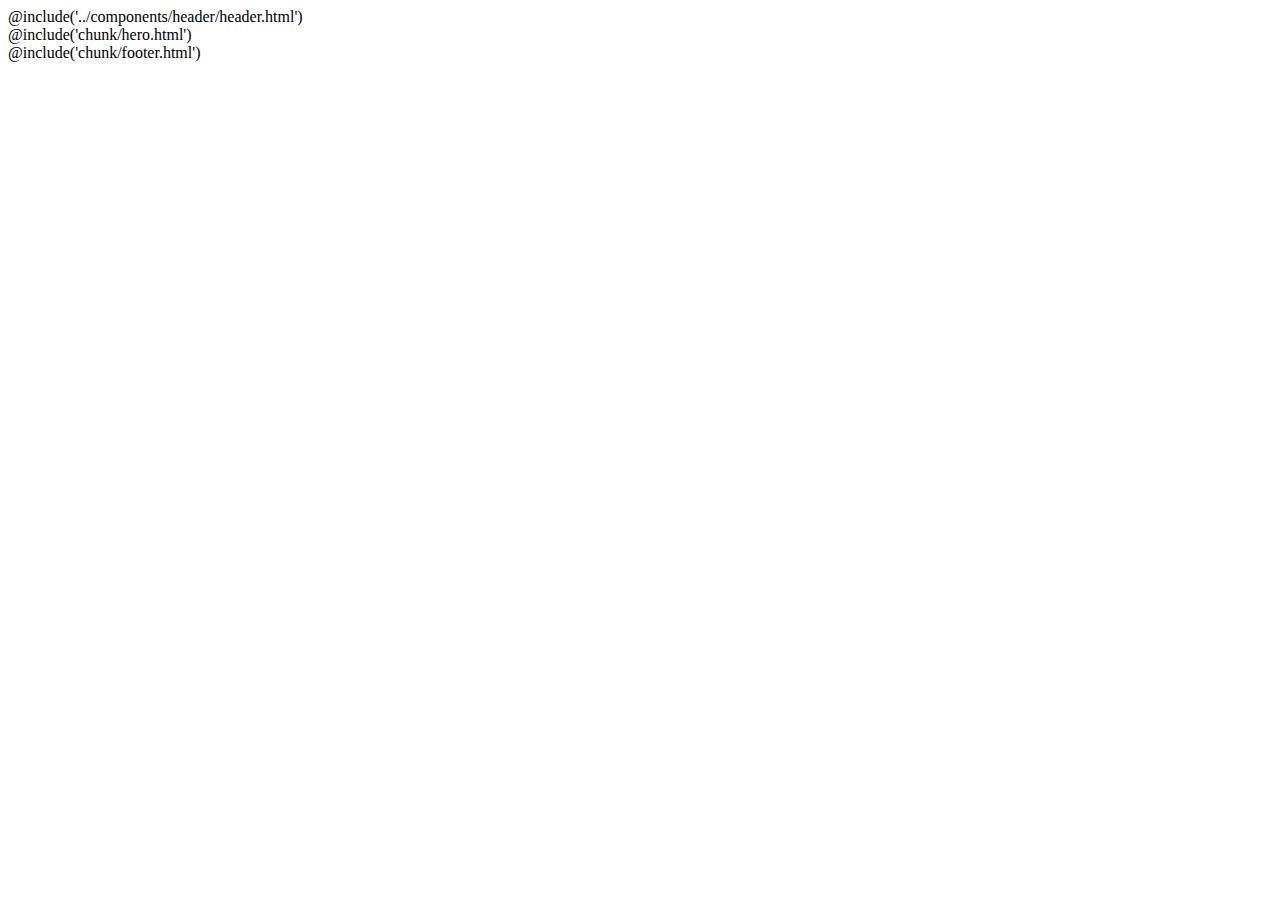
==== src/html/index.html @ 7bbcfefc "First commit" ====
<!DOCTYPE html>
<html lang="en">
	<head>
		<meta charset="UTF-8" />
		<meta http-equiv="X-UA-Compatible" content="IE=edge" />
		<meta name="viewport" content="width=device-width, initial-scale=1.0" />
		<title>Sample</title>
		<link type="image/svg" href="favicons/favicon.svg" rel="icon" />
		<link href="css/style.min.css" rel="stylesheet" />
	</head>

	<body>
		@include('../components/header/header.html')
		<main class="main">@include('chunk/hero.html')</main>
		@include('chunk/footer.html')
		<script src="js/scripts.min.js"></script>
	</body>
</html>
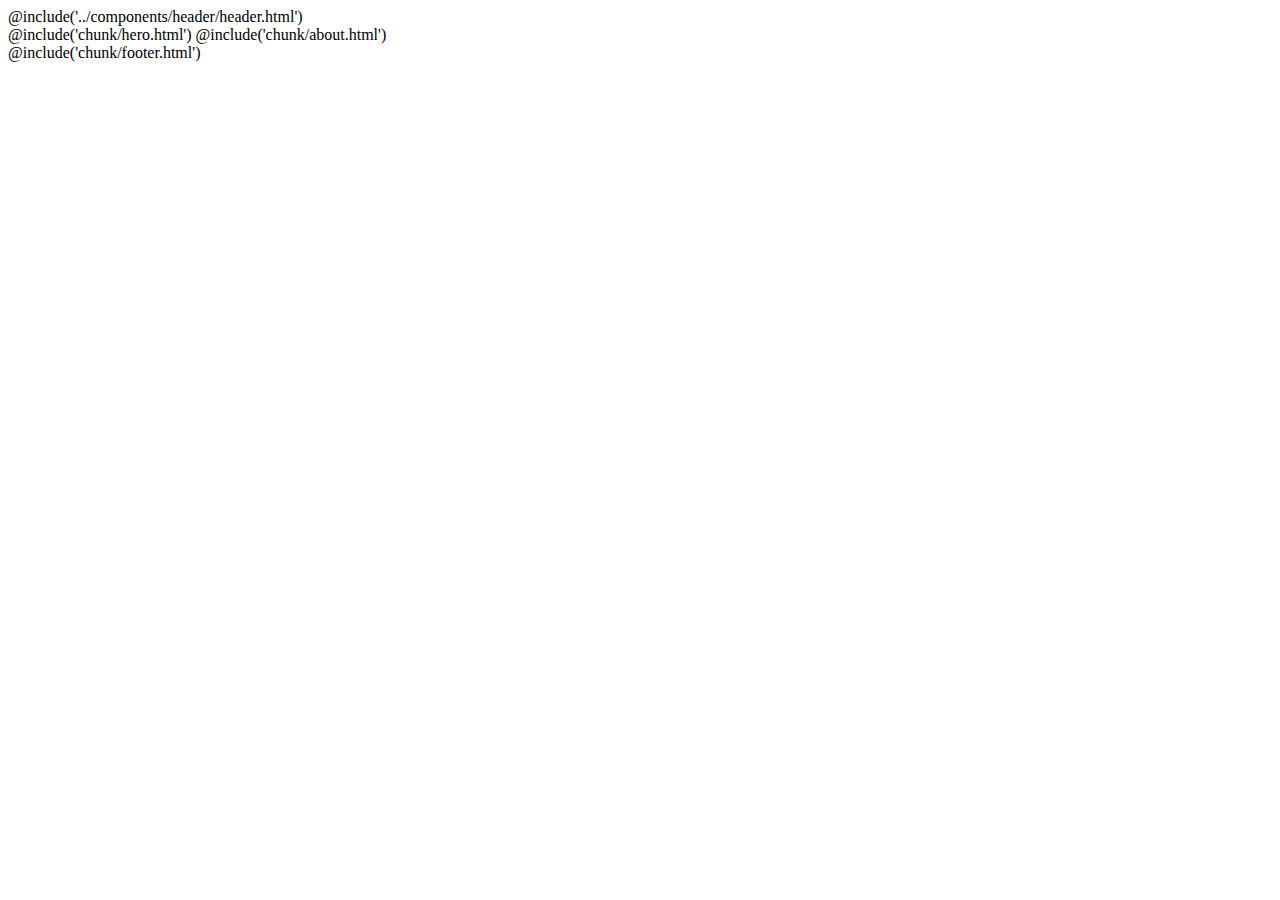
==== commit 2139dbec: "Made up About" ====
--- a/src/html/index.html
+++ b/src/html/index.html
@@ -4,14 +4,16 @@
 		<meta charset="UTF-8" />
 		<meta http-equiv="X-UA-Compatible" content="IE=edge" />
 		<meta name="viewport" content="width=device-width, initial-scale=1.0" />
-		<title>Sample</title>
+		<title>EcoHome</title>
 		<link type="image/svg" href="favicons/favicon.svg" rel="icon" />
 		<link href="css/style.min.css" rel="stylesheet" />
 	</head>
 
 	<body>
 		@include('../components/header/header.html')
-		<main class="main">@include('chunk/hero.html')</main>
+		<main class="main">
+			@include('chunk/hero.html') @include('chunk/about.html')
+		</main>
 		@include('chunk/footer.html')
 		<script src="js/scripts.min.js"></script>
 	</body>
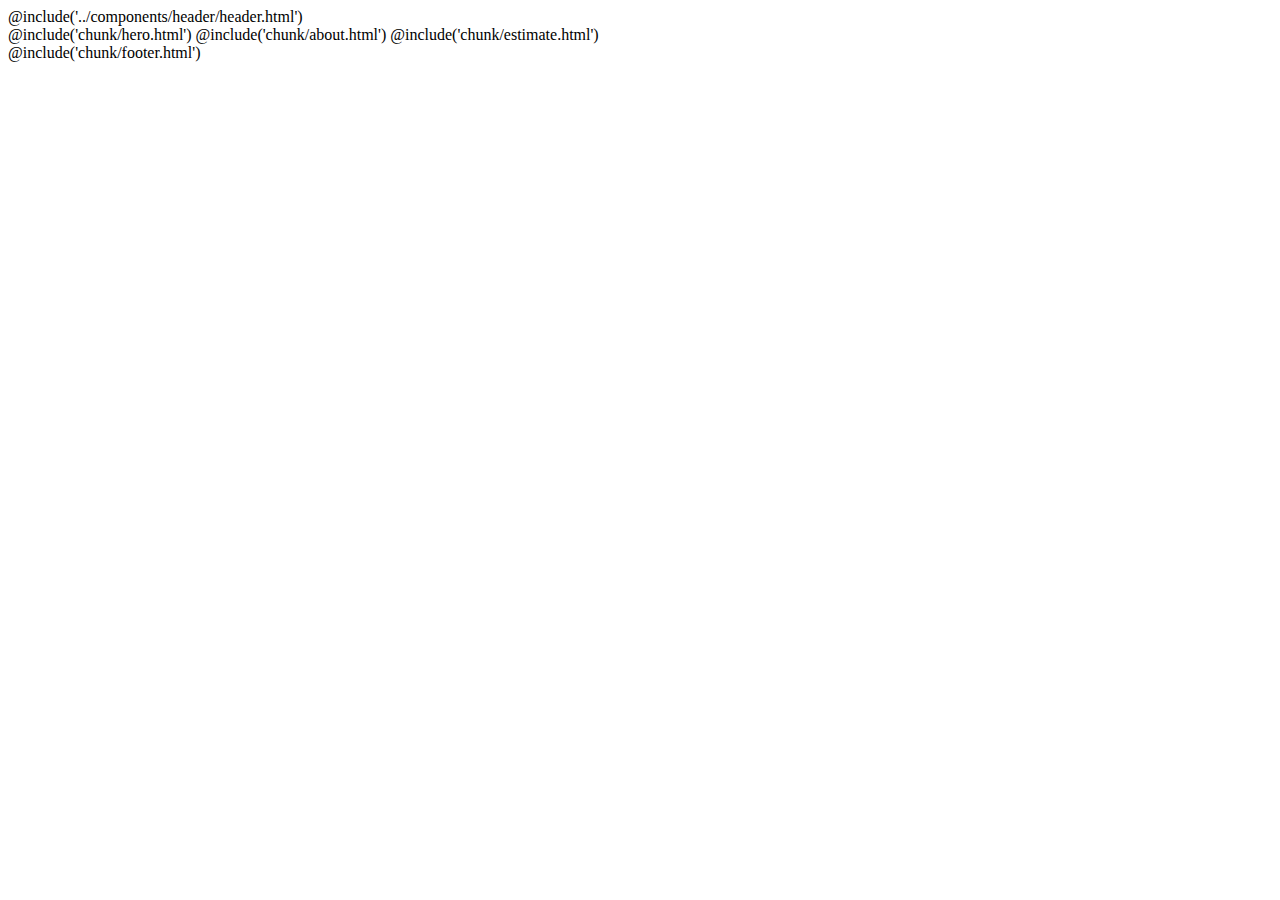
==== commit b17177df: "Made up estimate" ====
--- a/src/html/index.html
+++ b/src/html/index.html
@@ -13,6 +13,7 @@
 		@include('../components/header/header.html')
 		<main class="main">
 			@include('chunk/hero.html') @include('chunk/about.html')
+			@include('chunk/estimate.html')
 		</main>
 		@include('chunk/footer.html')
 		<script src="js/scripts.min.js"></script>
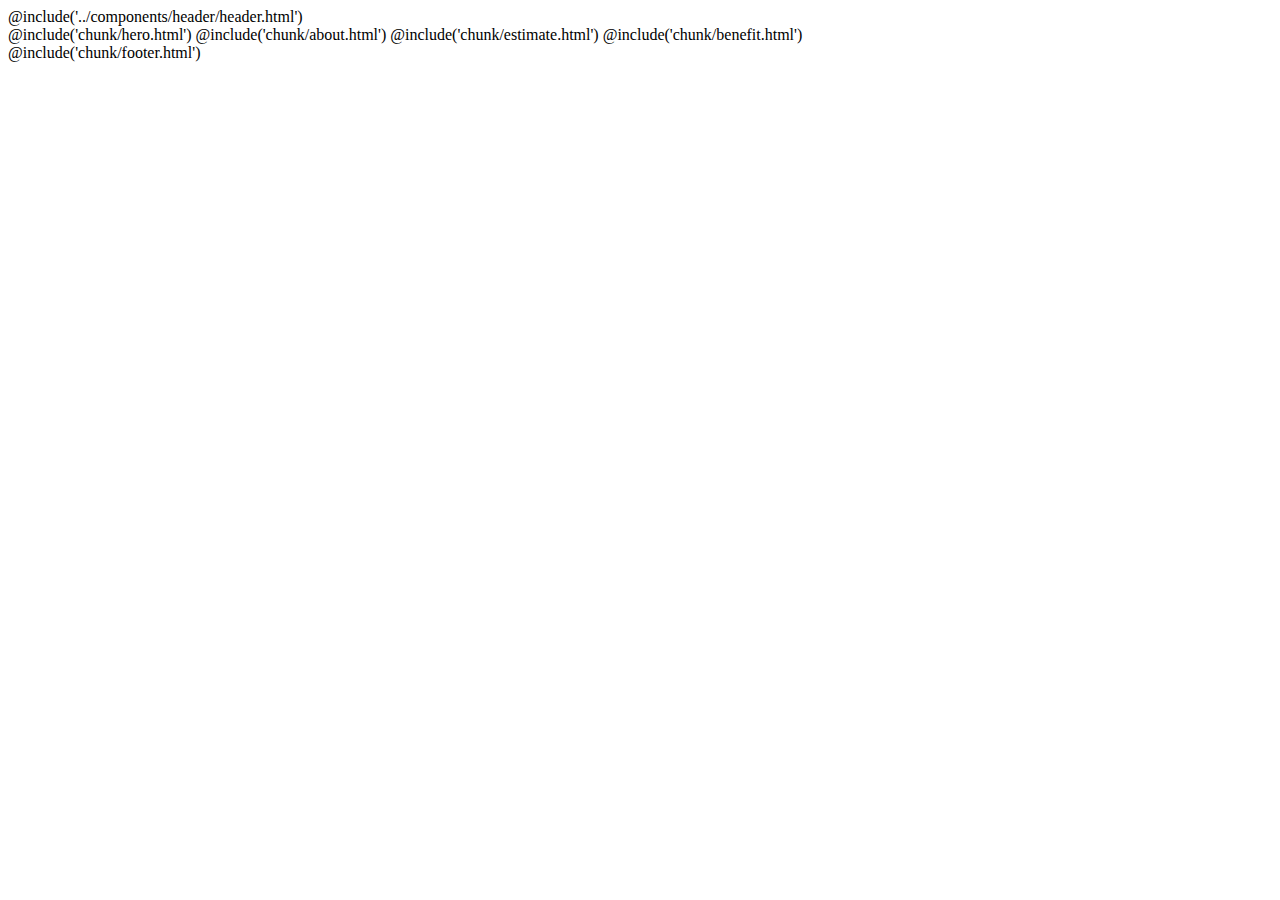
==== commit f2a83b20: "Made up Benefit" ====
--- a/src/html/index.html
+++ b/src/html/index.html
@@ -13,7 +13,7 @@
 		@include('../components/header/header.html')
 		<main class="main">
 			@include('chunk/hero.html') @include('chunk/about.html')
-			@include('chunk/estimate.html')
+			@include('chunk/estimate.html') @include('chunk/benefit.html')
 		</main>
 		@include('chunk/footer.html')
 		<script src="js/scripts.min.js"></script>
